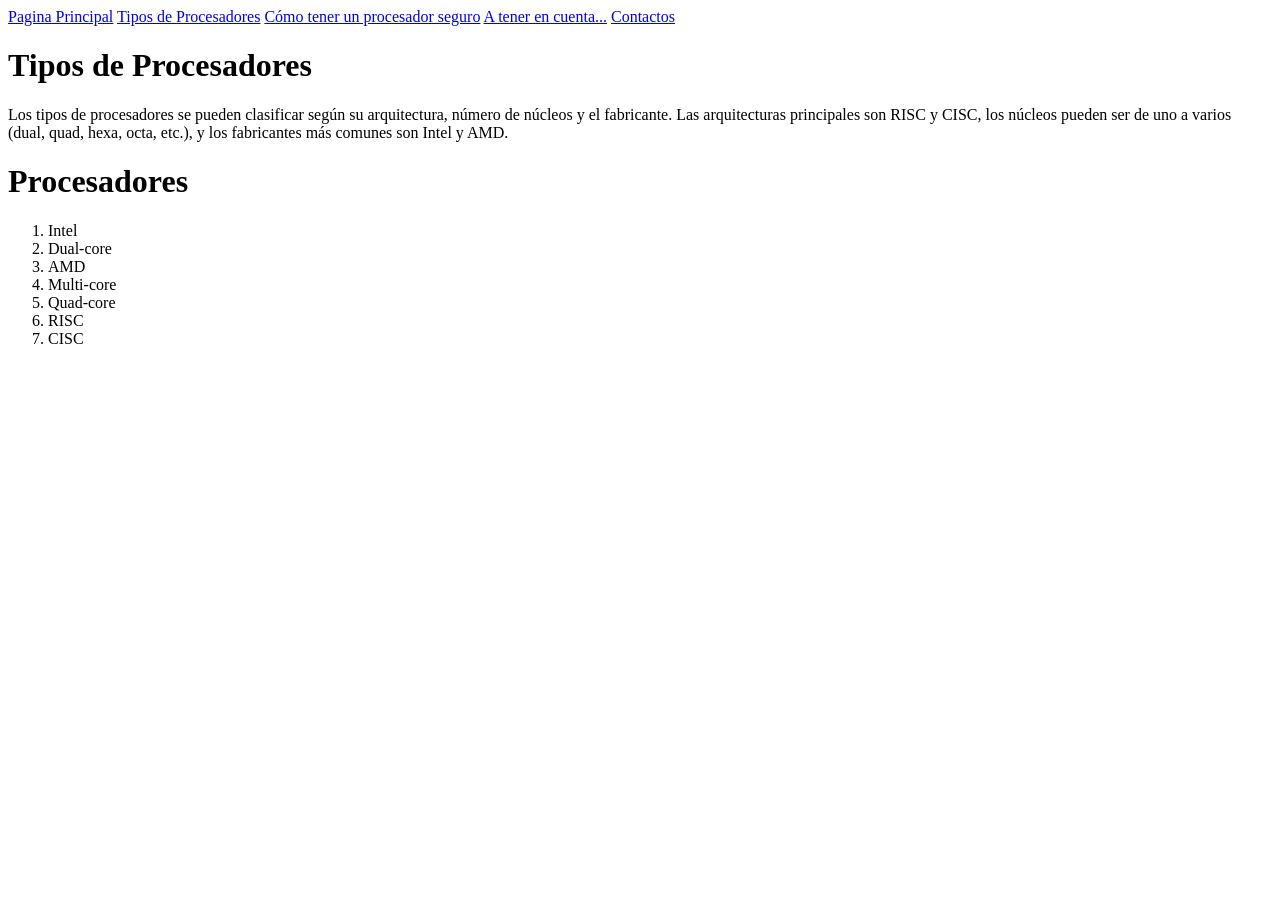
==== Pagina2.html @ 0bb78829 "Add files via upload" ====
<!DOCTYPE html>
<html lang="en">
<head>
    <meta charset="UTF-8">
    <meta name="viewport" content="width=device-width, initial-scale=1.0">
    <title>Procesadores</title>
    <link rel="stylesheet" href="CSS/estilos.css">
</head>
<body>
     <nav>
        <a href="index.html" class="nav-enlace">Pagina Principal</a>
        <a href="Pagina2.html" class="nav-enlace">Tipos de Procesadores</a>
        <a href="Pagina3.html" class="nav-enlace">Cómo tener un procesador seguro</a>
        <a href="Pagina4.html" class="nav-enlace">A tener en cuenta...</a>
        <a href="Pagina5.html" class="nav-enlace">Contactos</a>
    </nav>
<h1>Tipos de Procesadores</h1>
    <p>
        Los tipos de procesadores se pueden clasificar según su arquitectura, número de núcleos y el fabricante. Las arquitecturas principales son RISC y CISC, los núcleos pueden ser de uno a varios (dual, quad, hexa, octa, etc.), y los fabricantes más comunes son Intel y AMD. 
    </p>
</h1>
<h1>Procesadores</h1>
    <ol>
        <li>Intel</li>
        <li>Dual-core</li>
        <li>AMD</li>
        <li>Multi-core</li>
        <li>Quad-core</li>
        <li>RISC</li>
        <li>CISC</li>
    </ol>


</body>
</html>
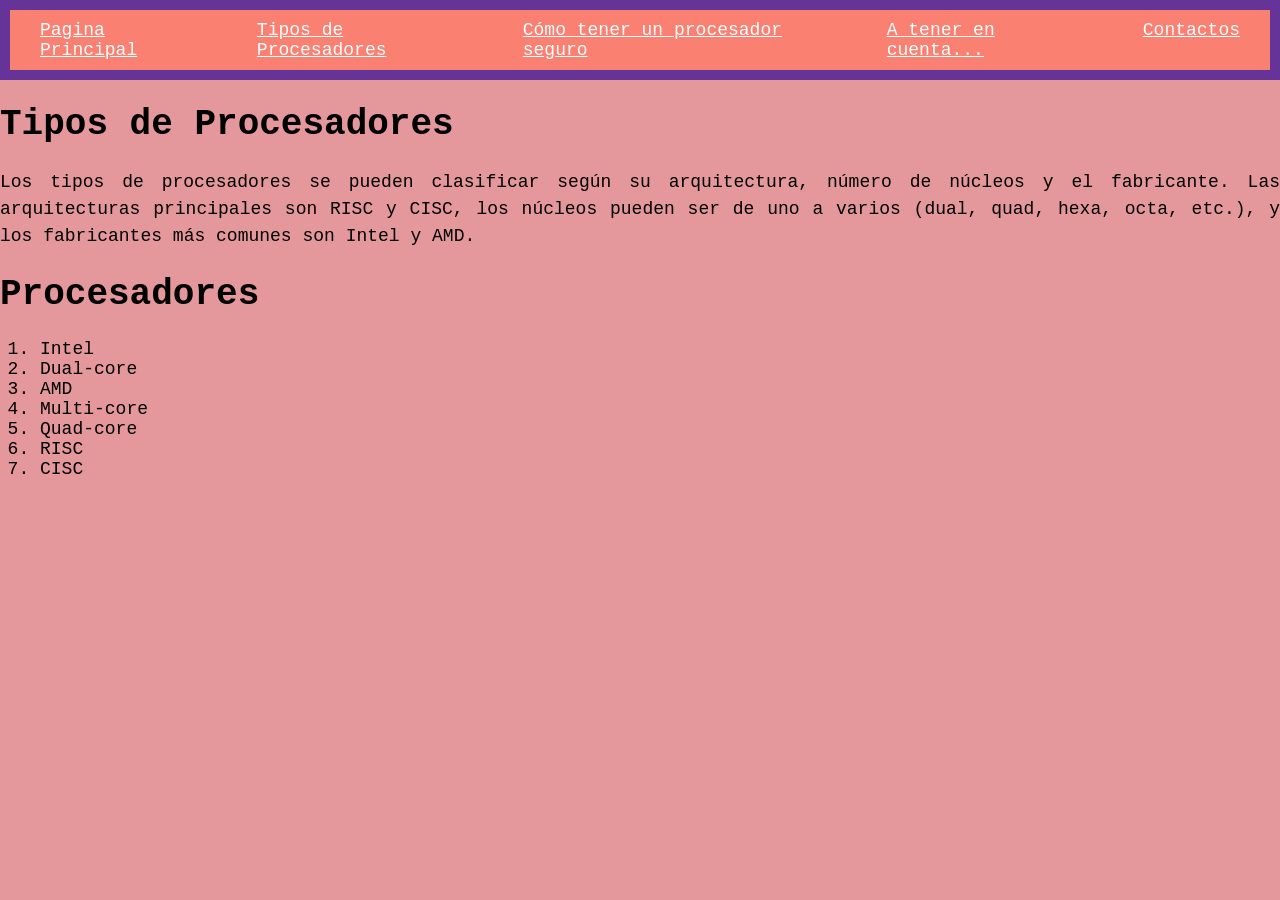
==== commit 0526a333: "Update Pagina2.html" ====
--- a/Pagina2.html
+++ b/Pagina2.html
@@ -4,7 +4,7 @@
     <meta charset="UTF-8">
     <meta name="viewport" content="width=device-width, initial-scale=1.0">
     <title>Procesadores</title>
-    <link rel="stylesheet" href="CSS/estilos.css">
+    <link rel="stylesheet" href="estilos.css">
 </head>
 <body>
      <nav>
@@ -32,4 +32,5 @@
 
 
 </body>
-</html>+
+</html>
--- a/estilos.css
+++ b/estilos.css
@@ -0,0 +1,151 @@
+body{ background-color: beige;
+    margin: 0;
+    padding: 0;
+    font-family:'Courier New', Courier, monospace
+    }
+    p{
+    font-family: 'Courier New', Courier, monospace;
+    line-height: 1.5;
+    text-align: justify;
+    }
+    h1{ color: rgb(0, 0, 0);
+    font-family:'Courier New', Courier, monospace
+    }
+    h2{
+         color: rgb(0, 0, 0);
+    font-family:'Courier New', Courier, monospace
+    }
+    h3{
+         color: rgb(0, 0, 0);
+        font-family:'Courier New', Courier, monospace
+        
+    
+    }
+    ul{ color: rgb(52, 65, 128);
+    font-family: 'Courier New', Courier, monospace;
+    }
+    ol{color: black;
+    font-family:'Courier New', Courier, monospace;
+    }
+.nav-enlace{
+    background-color: rgb(141, 72, 72);
+    color: #fff;
+    padding: 10px 30px;
+
+}
+.nav-enlace:hover{
+    background-color: rgb(248, 248, 248);
+}
+nav{
+    background-color: rgb(0, 0, 0);
+    padding: 10px;
+    display: flex;
+    justify-content: space-around;
+}
+header, section, footer{
+    padding: 20px;
+    color: white;
+    border:2px solid #ccc ;
+}
+header{
+    border:2px solid #ccc ;
+    background-color:#a03f42;
+}
+section{
+    border: 2px solid black; 
+    background-color: #a77576;
+    min-height: 200px;
+}
+footer{
+    border: 2px solid #ccc;
+    background-color: #343a40;
+    text-align: center;
+}
+.grid{
+    display: grid;
+    grid-template-columns: 1fr 1fr;
+    grid-template-rows: 1fr 1fr;
+    height: 100vh;
+}
+section{
+    border: 2px solid #ccc;
+    padding: 20px;
+    box-sizing: border-box;
+    display: flex;
+    align-items: center;
+    justify-content: center;
+    font-size: 2.5 rem;
+    font-family: 'Times New Roman', Times, serif;
+}
+.s1{ background-color:#c97b7dbe;}
+.s2{ background-color:#E5989B;}
+.s3{ background-color:#6e4345;}
+.s4{ background-color:#8d5355;}
+body{
+    background-color:#E5989B;
+    padding: 0;
+    margin: 0;
+    font-family: 'Courier New', Courier, monospace;
+    font-size: large;
+}
+.nav-enlace{
+    background-color: salmon;
+    color: #fff;
+    padding: 10px 30px;
+
+}
+.nav-enlace:hover{
+    background-color: rosybrown;
+}
+nav{
+    background-color: rebeccapurple;
+    padding: 10px;
+    display: flex;
+    justify-content: space-around;
+}
+form{
+    display: flex;
+    flex-direction: column;
+    text-align: center;
+    width: 400px;
+    background-color: #f5f5f5;
+    padding: 45px 45px 30px 30px;
+    margin-top: 50px;
+    justify-content: center;
+    box-shadow: 0 0 20px rgba(0, 0, 0, 0.2);
+ }
+ form h2{
+    font-size: 35px;
+    margin-bottom: 35px;
+    color: #404040;
+ }
+input{
+    background-color: #f1f1f1;
+    padding: 15px 20px;
+    margin-bottom: 20px;
+    border: 0;
+    border-radius: 25px;
+    color: #404040;
+    outline: none;
+    font-size: 16px;
+}
+.btn{
+    background-color: #f15390;
+    color: #ffffff;
+    text-transform: uppercase;
+    font-size: 15px;
+    cursor: pointer;
+}
+.btn:hover{
+    background-color: #af4d8f;
+
+}
+@media(max-midth:991px){
+    body{
+        padding: 30px;
+        
+    }
+    form{
+        width: 340px;
+    }
+}
